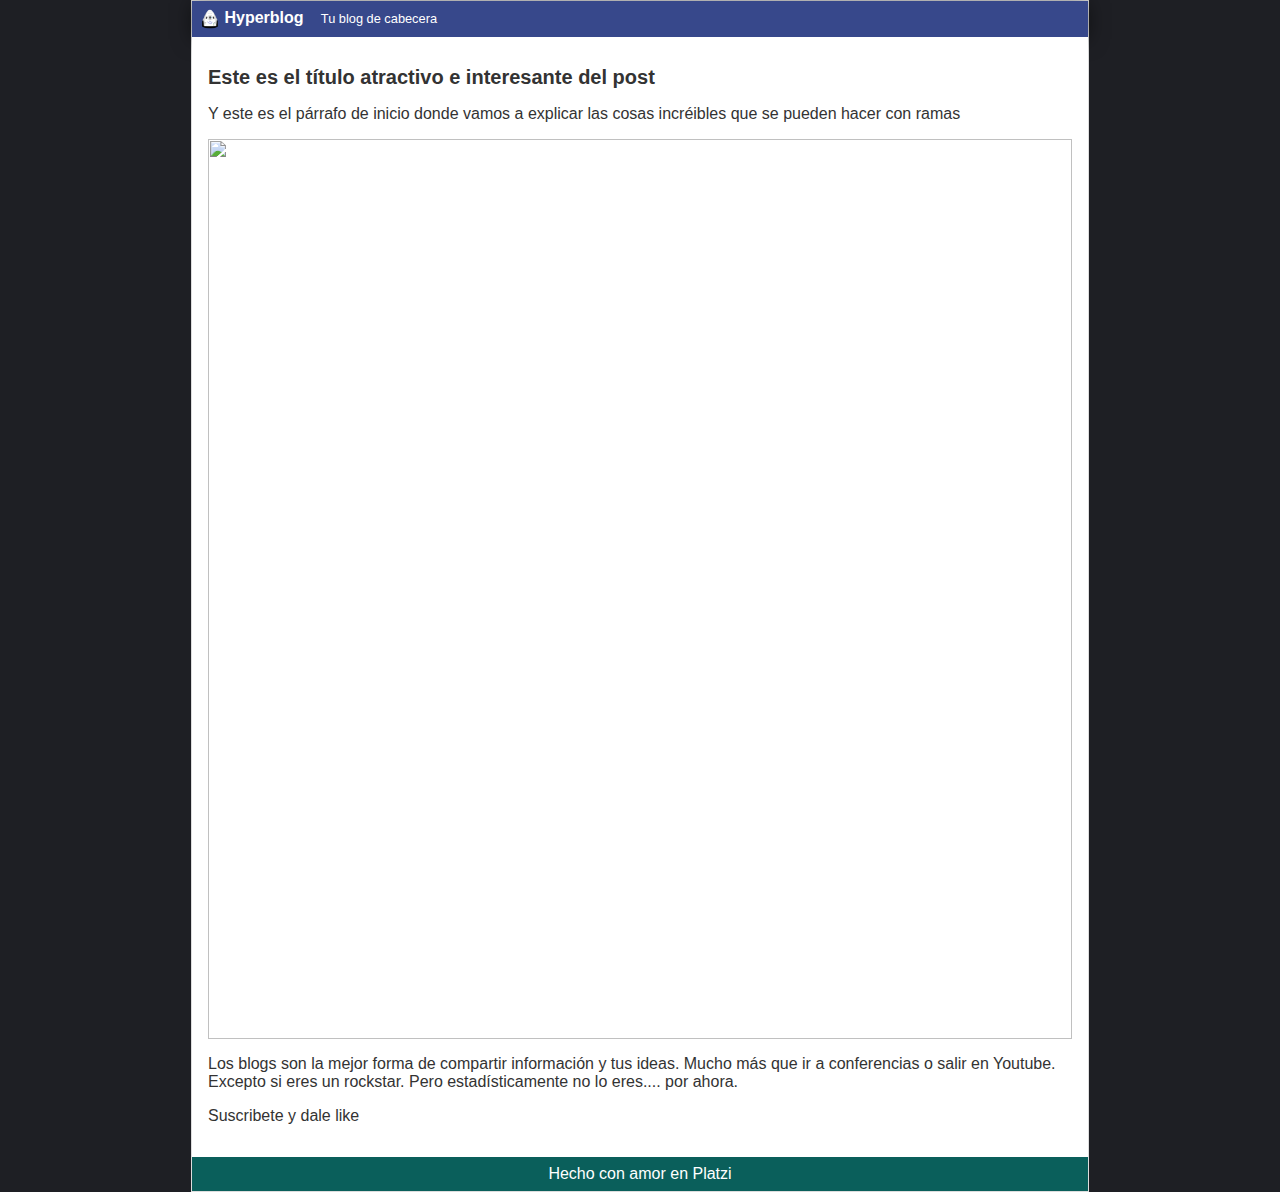
==== index.html @ 40e2be5b "cambio de nombre a index" ====
<html>
    <head>
        <title>Bienvenido a Hyperblog 3.0</title>
        <link rel="stylesheet" href="css/estilos.css" />
    </head>
    <body>
        <div id="container">
            <div id="cabecera">
                <img id="logo" src="imagenes/dragon.png" />
                Hyperblog
                <span id="tagline">Tu blog de cabecera</span>
            </div>
            <div id="post">
                <h1>Este es el título atractivo e interesante del post</h1>
                <p>Y este es el párrafo de inicio donde vamos a explicar las cosas incréibles que se pueden hacer con ramas</p>
                <img src="imagenes/equipo.jpg" alt="" width="100%">
                <p>Los blogs son la mejor forma de compartir información y tus ideas. Mucho más que ir a conferencias o salir en Youtube. Excepto si eres un rockstar. Pero estadísticamente no lo eres.... por ahora.</p>
                <p>Suscribete y dale like</p>
            </div>
            <div id=footer>
                Hecho con amor en Platzi
            </div>
        </div>
    </body>
</html>
---- css/estilos.css ----
body
{
    background: #1e1f24;
    color: #333;
    text-align: center;
    font-family: Arial;
    font-size: 16px;
    margin: 0;
    padding: 0;
}

#cabecera
{
    background: #37488b;
    box-shadow: 0px 2px 20px 0px rgba(0,0,0,0.5);
    color: white;
    font-weight: bold;
    margin: 0;
    padding: 0.5em;
}

#cabecera #logo
{
    width: 20px;
    vertical-align: middle;
}

#cabecera #tagline
{
    padding: 0 0 0 1em;
    font-weight: normal;
    font-size: 0.8em;
}

#container
{
    width: 70%;
    padding: 0;
    text-align: left;
    border: 1px solid #DDD;
    margin: 0 auto;
}

#container h1
{
    font-size: 20px;
}
#post
{
    background: white;
    padding: 1em;
}

#footer{
    background: rgb(10, 95, 91);
    color: white;
    text-align: center;
    padding: 0.5em;
}
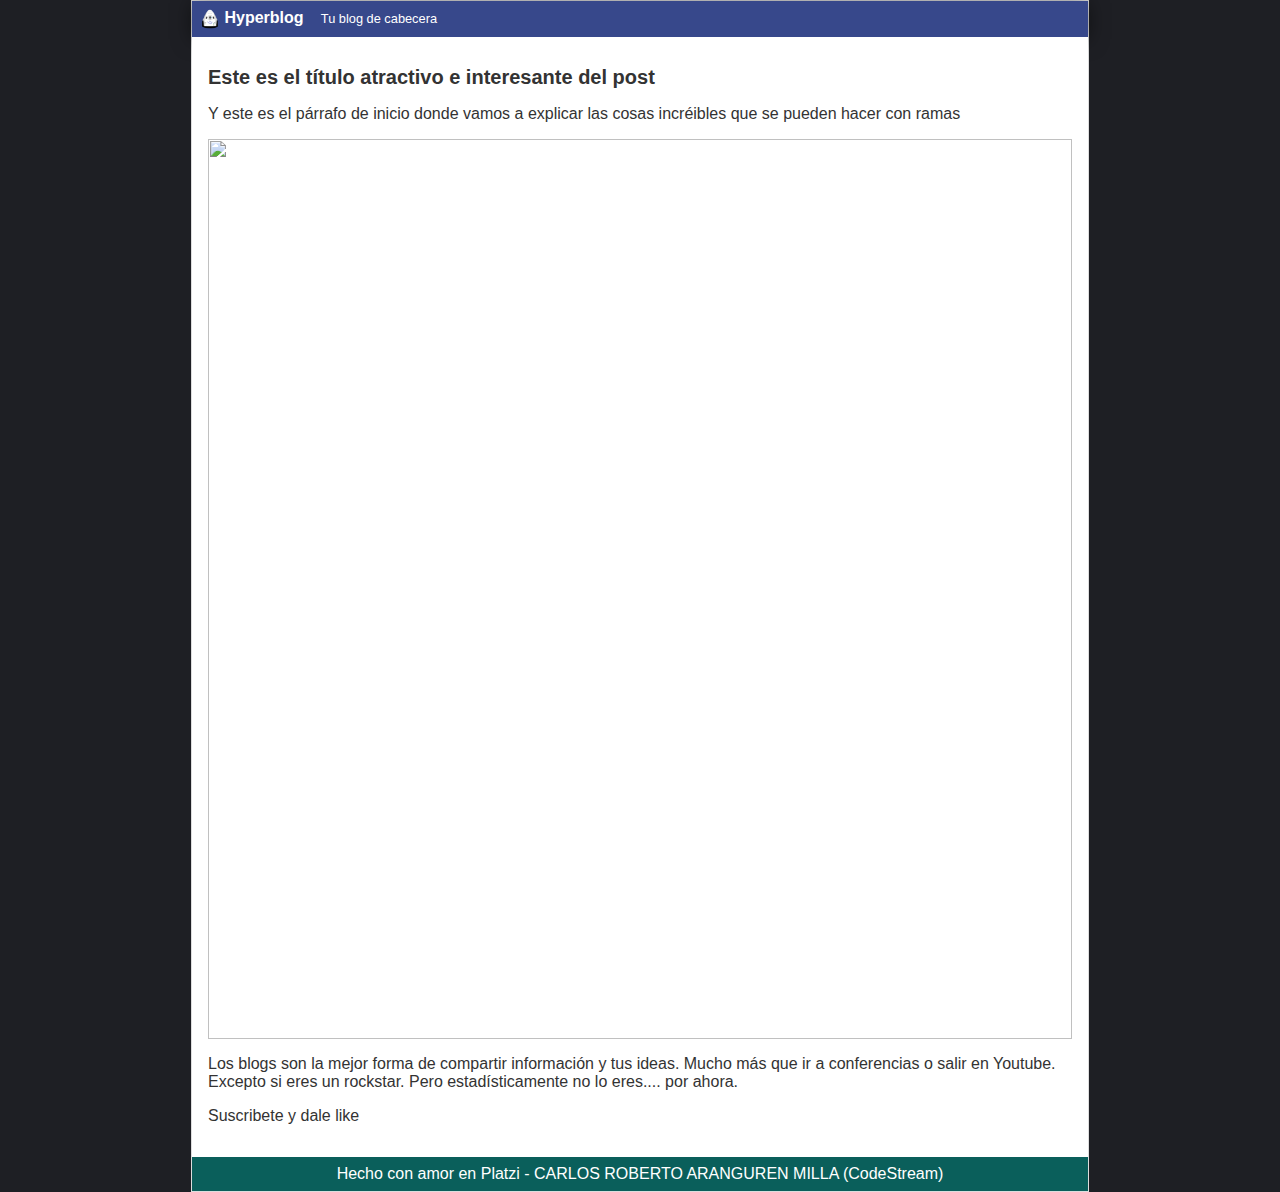
==== commit 176076cf: "Correccion de blogspot a index" ====
--- a/index.html
+++ b/index.html
@@ -18,7 +18,7 @@
                 <p>Suscribete y dale like</p>
             </div>
             <div id=footer>
-                Hecho con amor en Platzi
+                Hecho con amor en Platzi - CARLOS ROBERTO ARANGUREN MILLA (CodeStream)
             </div>
         </div>
     </body>
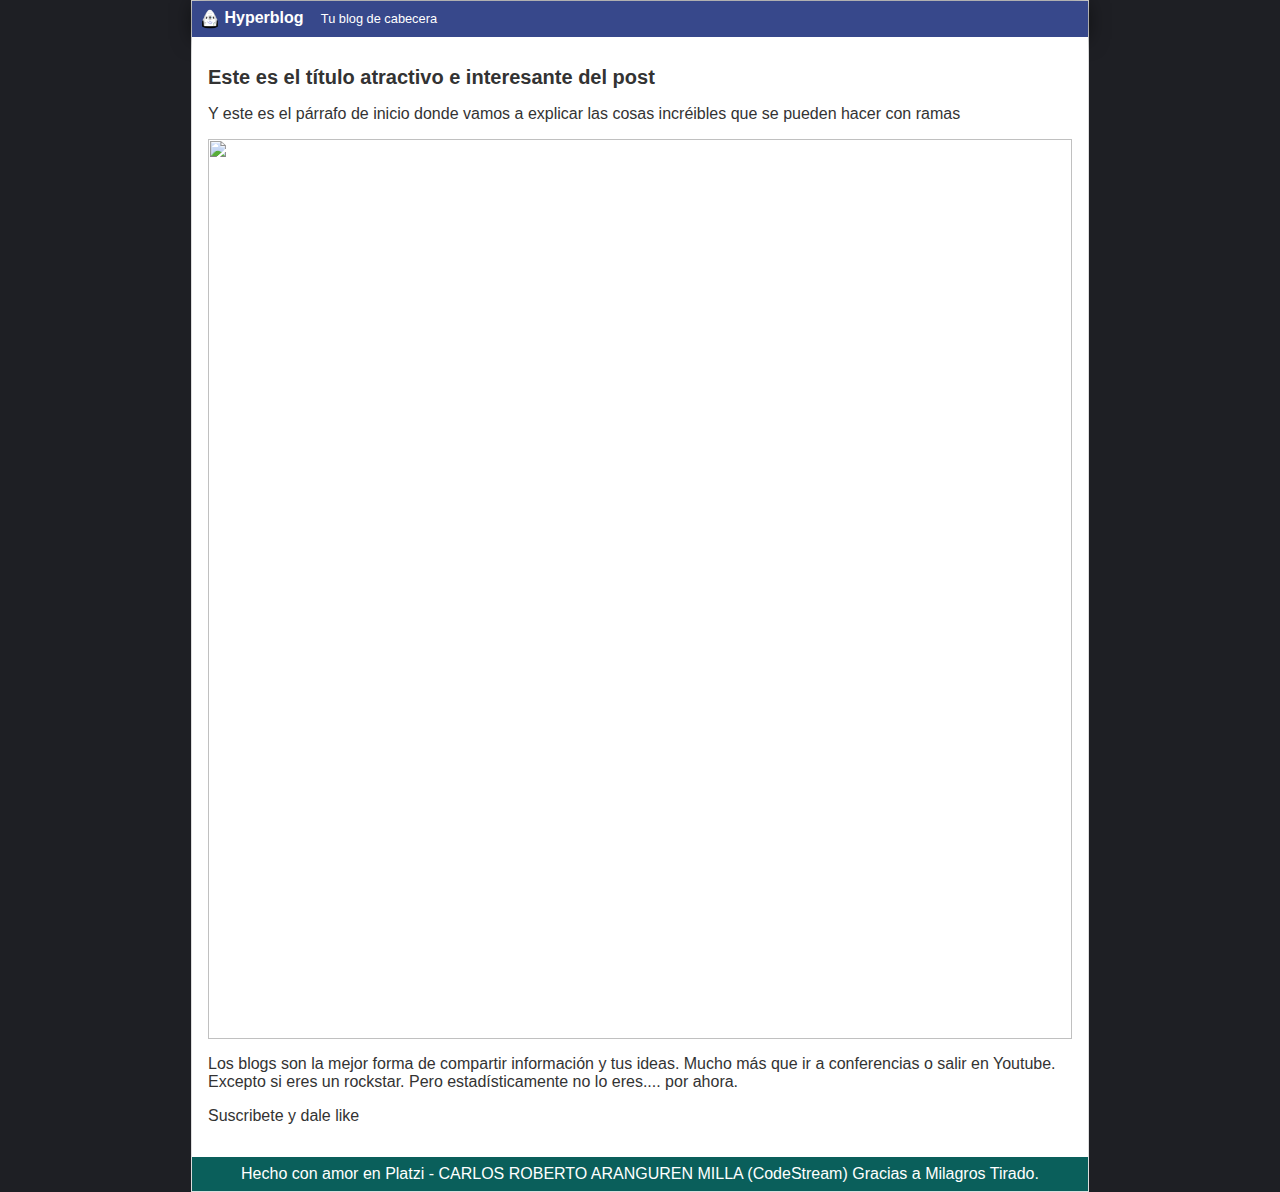
==== commit af669325: "Se coloca el nombre de Milagros" ====
--- a/index.html
+++ b/index.html
@@ -19,6 +19,7 @@
             </div>
             <div id=footer>
                 Hecho con amor en Platzi - CARLOS ROBERTO ARANGUREN MILLA (CodeStream)
+                Gracias a Milagros Tirado.
             </div>
         </div>
     </body>
